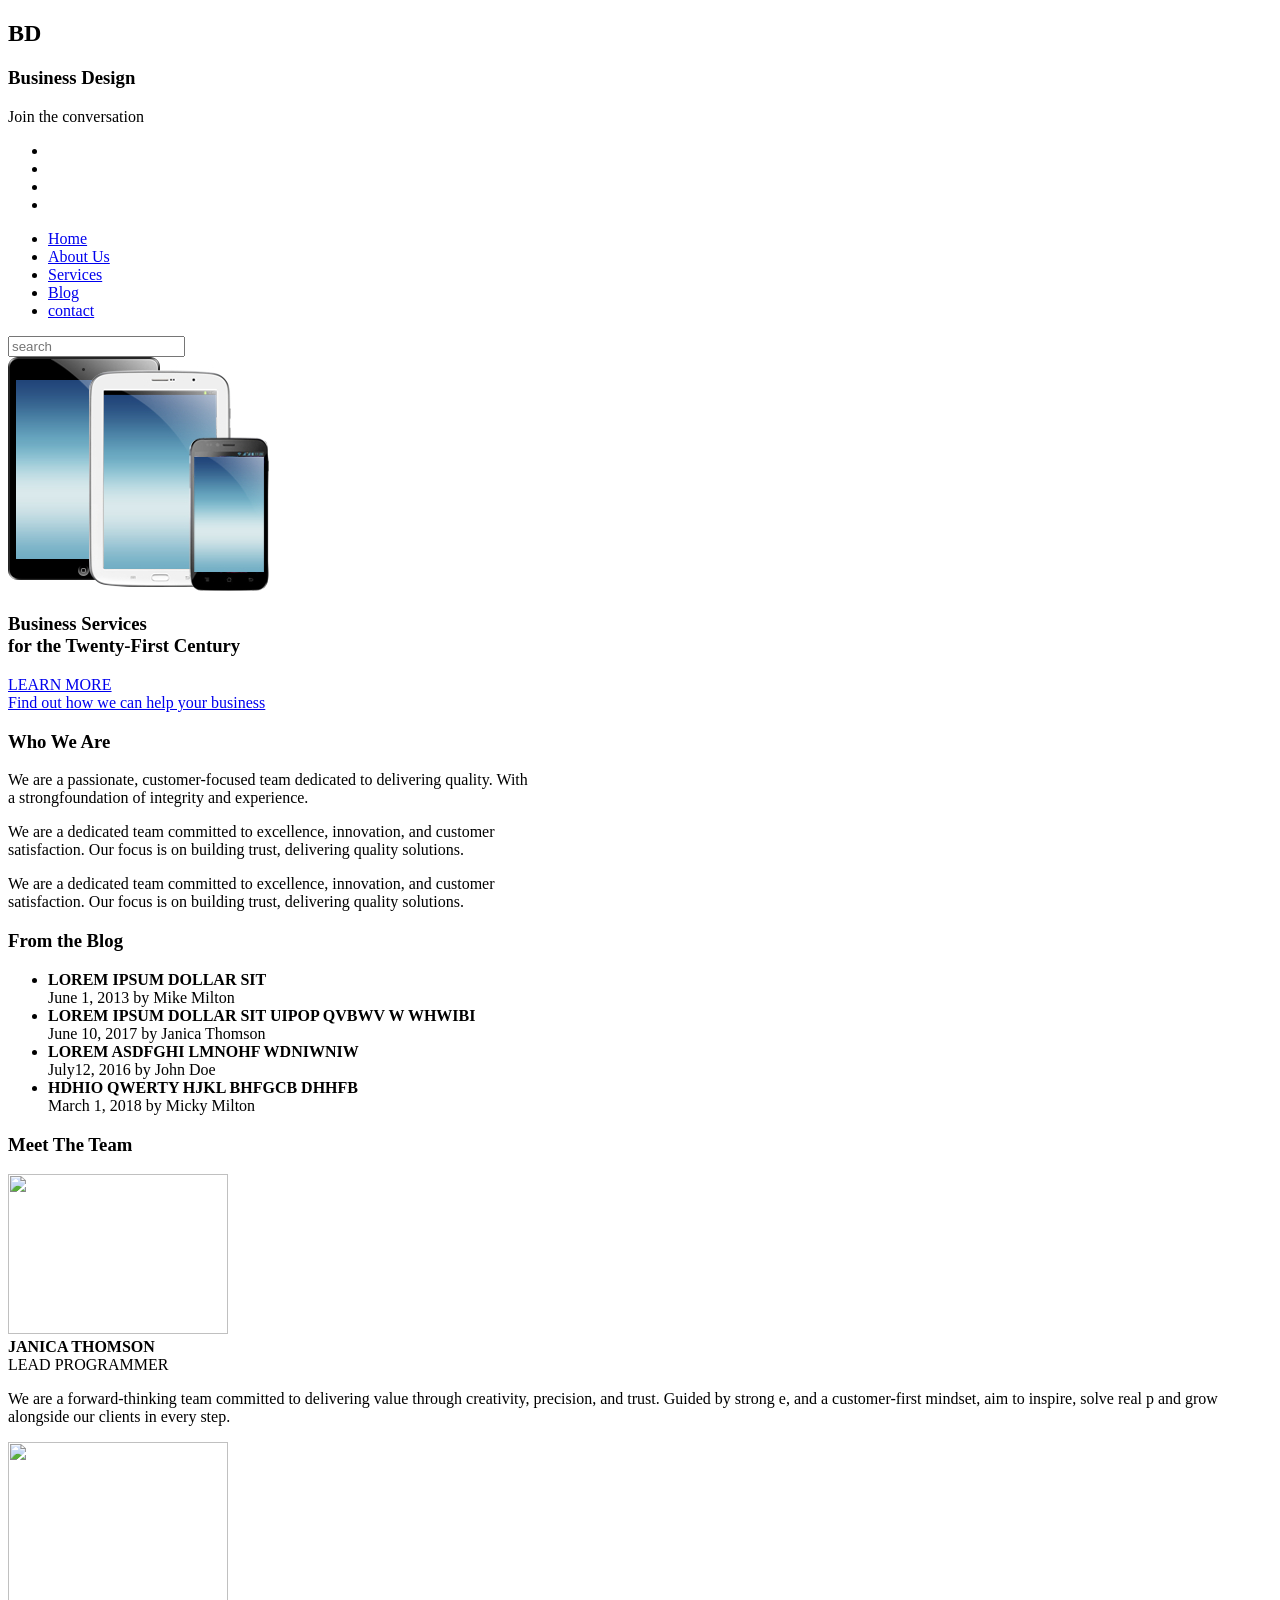
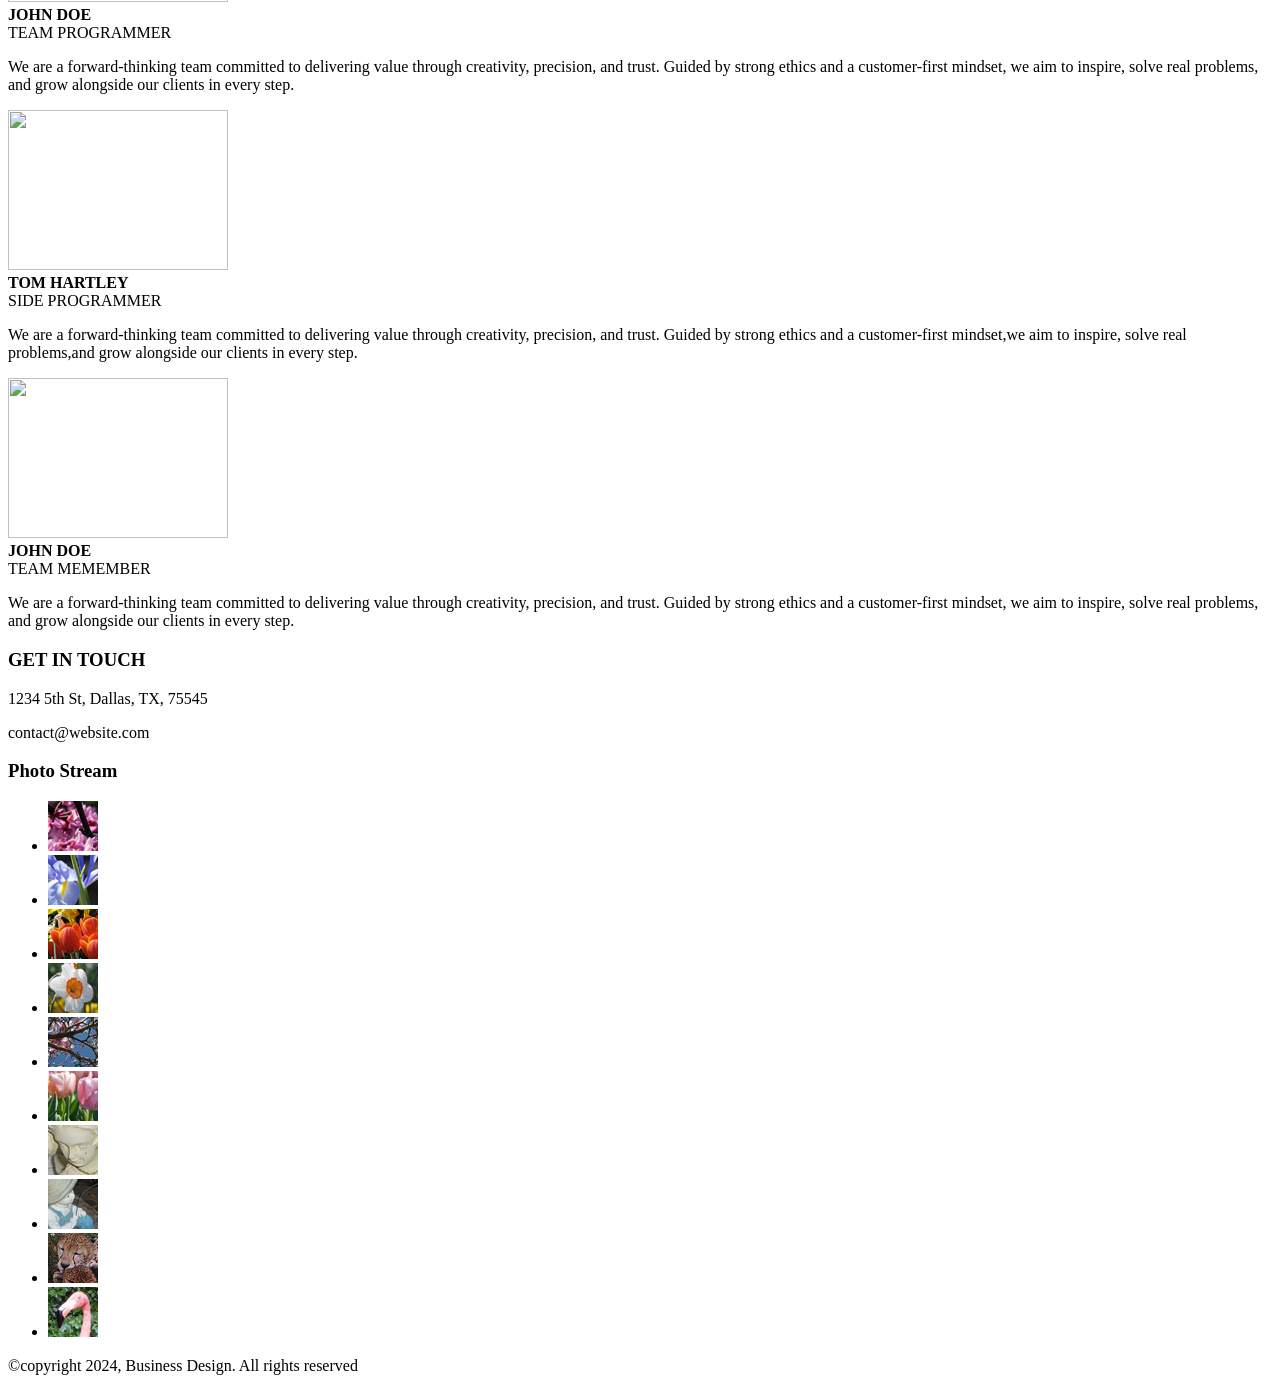
==== index.html @ 1063333d "Add files via upload" ====
<!DOCTYPE html>
<html>

<head>
    <link href="http://netdna.bootstrapcdn.com/font-awesome/3.2.1/css/font-awesome.css" rel="stylesheet">
    <link href="css/normalize.css" rel="stylesheet">
    <link href="E:\CORPARATE DESIGN VIDEO\PAGE 1/main.css" rel="stylesheet">

    <title>Business Design</title>
</head>

<body>

    <div class="container">

        <header>
            <div class="logo">
                <h2>BD</h2>
                <h3>Business Design</h3>
            </div><!--end of the logo-->

            <div class="social">
                <p> Join the conversation</p>
                <ul>
                    <li><a href="#"><i class="icon-facebook-sign"></i></a></li>
                    <li><a href="#"><i class="icon-twitter-sign"></i></a></li>
                    <li><a href="#"><i class="icon-google-plus-sign"></i></a></li>
                    <li><a href="#"><i class="icon-youtube-sign"></i></a></li>
                </ul>
            </div><!-- end of social-->

            <nav>
                <ul class="main-nav">
                    <li><a href="#"><i class="icon-home"></i>Home</a></li>
                    <li><a href="#"><i class="icon-group"></i> About Us</a></li>
                    <li><a href="#"><i class="icon-wrench"></i> Services</a></li>
                    <li><a href="#"><i class="icon-pencil"></i> Blog</a></li>
                    <li><a href="#"><i class="icon-envelope"></i> contact</a></li>
                </ul>

                <form>

                    <span class="search"> <input type="text" placeholder="search"> <a href="#"><i
                                class="icon-search"></i></a></span>
                </form>
            </nav>
        </header>

        <div class="slider">
            <a class="slider-prev" href="#"><i class="icon-chevron-sign-left"></i></a>
            <a class="slider-next" href="#"><i class="icon-chevron-sign-right"></i></a>
            <div class="slide">
                <img class="slide-image" src="mobile devices.jpg">
                <div class="slide-content">
                    <h3 class="slider-title">Business Services<br><span>for the Twenty-First Century</span></h3>
                    <a class="slider-button" href="#">LEARN MORE <i class="icon-double-angle-right"></i><br>
                        <span>Find out how we can help your business</span>
                    </a>
                </div><!--end of slide content-->
            </div><!--end of the slide -->
        </div><!--end of slider-->

        <div class="row">
            <div class="column-two-thirds">
                <h3>Who We Are</h3>
                <p>
                    We are a passionate, customer-focused team dedicated to delivering quality.
                    With<br> a strongfoundation of integrity and experience.</p>
                </p>

                <p>
                    We are a dedicated team committed to excellence, innovation, and customer<br>
                    satisfaction. Our focus is on building trust, delivering quality solutions.


                </p>

                <p>
                    We are a dedicated team committed to excellence, innovation, and customer<br>satisfaction. Our focus
                    is on building trust, delivering quality solutions.
                </p>
            </div><!--end of column two third -->

            <div class="column-one-third">
                <h3>From the Blog</h3>
                <ul class="icons-ul">
                    <li><i class="icon-li icon-pencil"></i>
                        <strong> LOREM IPSUM DOLLAR SIT </strong><br>
                        June 1, 2013 by Mike Milton
                    </li>
                    <li><i class="icon-li icon-pencil"></i>
                        <strong> LOREM IPSUM DOLLAR SIT UIPOP QVBWV W WHWIBI </strong><br>
                        June 10, 2017 by Janica Thomson
                    </li>
                    <li><i class="icon-li icon-pencil"></i>
                        <strong> LOREM ASDFGHI LMNOHF WDNIWNIW </strong><br>
                        July12, 2016 by John Doe
                    </li>
                    <li><i class="icon-li icon-pencil"></i>
                        <strong> HDHIO QWERTY HJKL BHFGCB DHHFB </strong><br>
                        March 1, 2018 by Micky Milton
                    </li>
                </ul>
            </div><!--end of column one third-->
        </div><!--end of row -->

        <h3 class="clear meet-the-team">Meet The Team</h3>
        <div class="row">
            <div class="column-one-fourth">
                <div class="image-container">
                    <img src="http://placehold.it/220*160" width="220" height="160">
                    <div class="image-caption">
                        <strong>JANICA THOMSON</strong><br>
                        LEAD PROGRAMMER
                    </div>
                </div><!--END OF A IAMGE CONTAINER-->
                <p>
                    We are a forward-thinking team
                    committed to delivering value
                    through creativity, precision,
                    and trust. Guided by strong e,
                    and a customer-first mindset,
                    aim to inspire, solve real p
                    and grow alongside our clients in every step.
                </p>
            </div><!--end of column one fourth-->

            <div class="column-one-fourth">
                <div class="image-container">
                    <img src="http://placehold.it/220*160" width="220" height="160">
                    <div class="image-caption">
                        <strong>JOHN DOE</strong><br>
                        TEAM PROGRAMMER
                    </div>
                </div><!--END OF A IAMGE CONTAINER-->
                <p>
                    We are a forward-thinking team
                    committed to delivering value through
                    creativity, precision, and trust. Guided
                    by strong ethics and a customer-first
                    mindset, we aim to inspire, solve real
                    problems, and grow alongside our
                    clients in every step.
                </p>
            </div><!--end of column one fourth-->

            <div class="column-one-fourth">
                <div class="image-container">
                    <img src="http://placeholder.it/220*160" width="220" height="160">
                    <div class="image-caption">
                        <strong>TOM HARTLEY</strong><br>
                        SIDE PROGRAMMER
                    </div>
                </div><!--END OF A IAMGE CONTAINER-->
                <p>
                    We are a forward-thinking team committed
                    to delivering value through creativity,
                    precision, and trust. Guided by strong
                    ethics and a customer-first mindset,we
                    aim to inspire, solve real problems,and
                    grow alongside our clients in every step.
                </p>
            </div><!--end of column one fourth-->

            <div class="column-one-fourth">
                <div class="image-container">
                    <img src="http://placehold.it/220x160" width="220" height="160">
                    <div class="image-caption">
                        <strong>JOHN DOE</strong><br>
                        TEAM MEMEMBER
                    </div>
                </div><!--END OF A IAMGE CONTAINER-->
                <p>
                    We are a forward-thinking team committed to
                    delivering value through creativity, precision,
                    and trust. Guided by strong ethics and a
                    customer-first mindset, we aim to inspire,
                    solve real problems, and grow alongside our
                    clients in every step.

                </p>
            </div><!--end of column one fourth-->
        </div><!--end of row-->

    </div><!--end of .container-->

    <footer class="clear clearfix"> <!--clearfix problem--->
        <div class="footer-row">
            <div class="column-one-third">
                <h3>GET IN TOUCH</h3>
                <p><i class="icon-map-marker"></i> 1234 5th St, Dallas, TX, 75545</p>
                <p><i class="icon-envelope"></i> contact@website.com</p>
            </div><!--end of column one third-->

            <div class="column-two-thirds">
                <h3>Photo Stream</h3>
                <ul class="thumbnails">
                    <li><a href="#"><img src="im1.jpg" alt="picture1" width="50" height="50"></a></li>
                    <li><a href="#"><img src="im2.jpg" alt="picture2" width="50" height="50"></a></li>
                    <li><a href="#"><img src="im3.jpg" alt="picture3" width="50" height="50"></a></li>
                    <li><a href="#"><img src="im4.jpg" alt="picture4" width="50" height="50"></a></li>
                    <li><a href="#"><img src="im5.jpg" alt="picture5" width="50" height="50"></a></li>
                    <li><a href="#"><img src="im6.jpg" alt="picture6" width="50" height="50"></a></li>
                    <li><a href="#"><img src="im7.jpg" alt="picture7" width="50" height="50"></a></li>
                    <li><a href="#"><img src="im8.jpg" alt="picture8" width="50" height="50"></a></li>
                    <li><a href="#"><img src="im9.jpg" alt="picture9" width="50" height="50"></a></li>
                    <li><a href="#"><img src="im10.jpg" alt="picture10" width="50" height="50"></a></li>
                </ul>
            </div><!--end of column two third-->
        </div><!--end of footer-->
        <div class="copyright clear">&copy;copyright 2024, Business Design. All rights reserved</div>
    </footer>
</body>

</html>
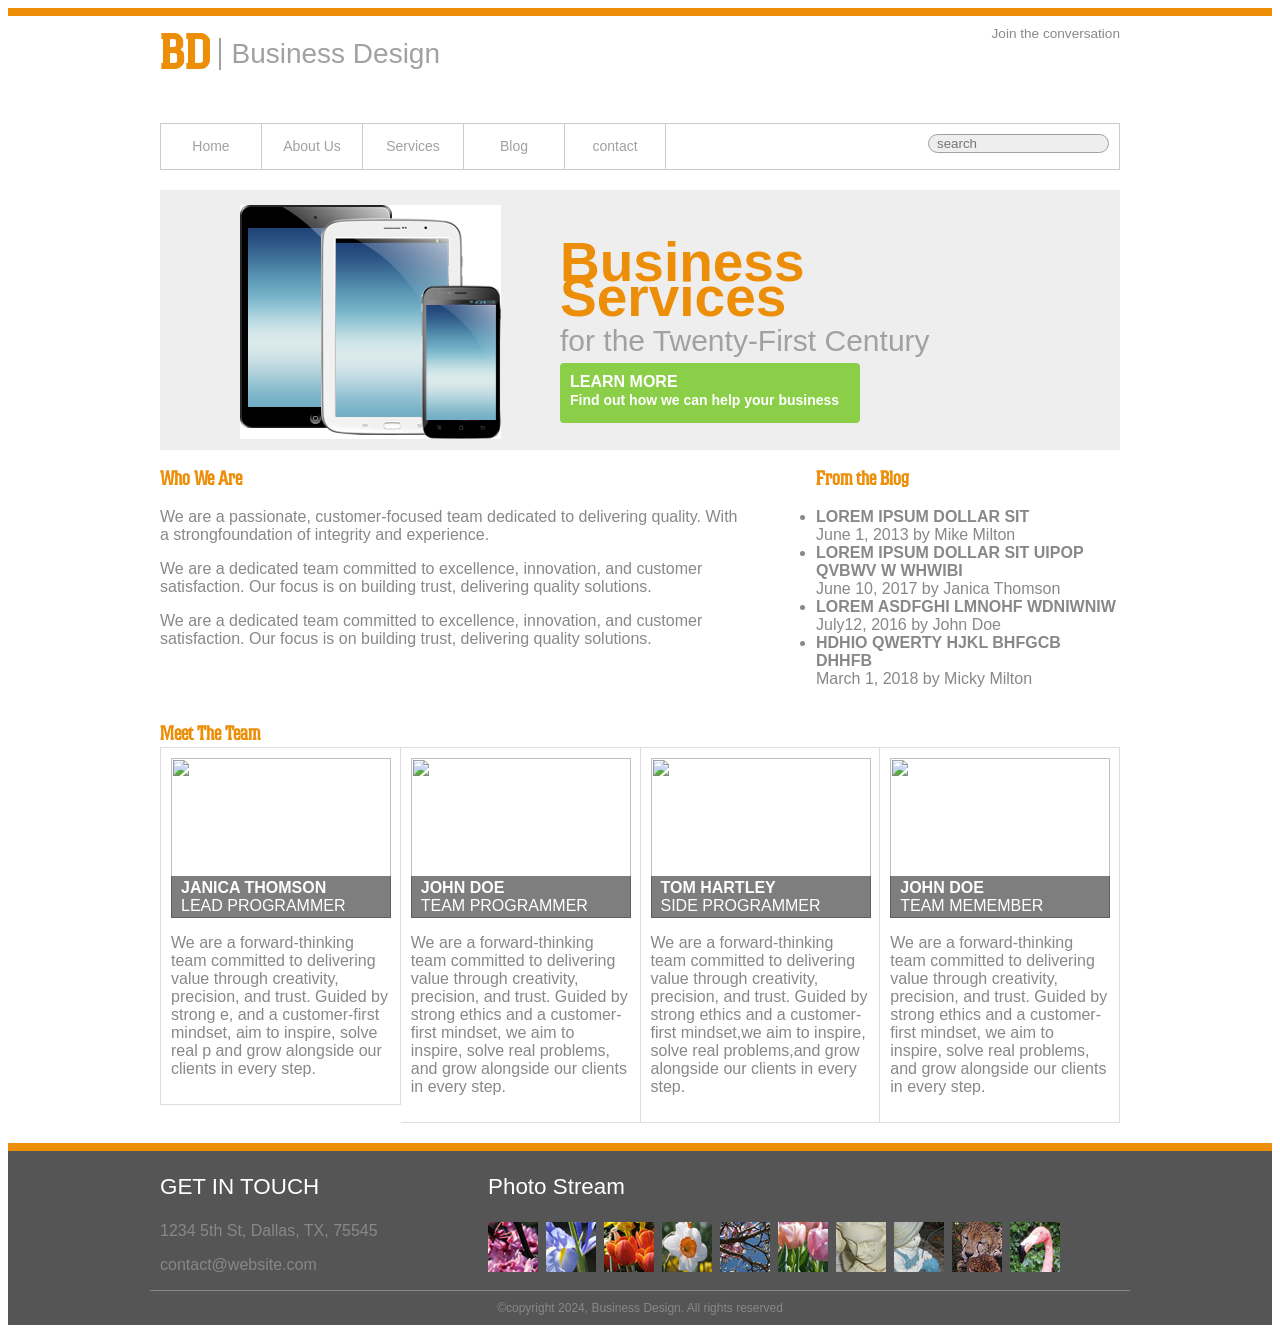
==== commit 3478cec4: "Update index.html" ====
--- a/index.html
+++ b/index.html
@@ -4,7 +4,7 @@
 <head>
     <link href="http://netdna.bootstrapcdn.com/font-awesome/3.2.1/css/font-awesome.css" rel="stylesheet">
     <link href="css/normalize.css" rel="stylesheet">
-    <link href="E:\CORPARATE DESIGN VIDEO\PAGE 1/main.css" rel="stylesheet">
+    <link href="main.css" rel="stylesheet">
 
     <title>Business Design</title>
 </head>
@@ -212,4 +212,5 @@
     </footer>
 </body>
 
-</html>+
+</html>
--- a/main.css
+++ b/main.css
@@ -0,0 +1,345 @@
+@font-face {
+    font-family: 'colossaliss';
+    src: url('Colossalis Regular.otf');
+}
+
+body {
+    border-top: 8px solid #ec8e08;
+    color: #888;
+    font-family: "Trebuchet MS", Tahoma, Arial, sans-serif;
+}
+
+.container {
+    margin: 0 auto;
+    width: 960px;
+}
+
+h1, h2, h3, h4, h5, h6 {
+    color: #ec8e08;
+    font-family: 'colossaliss', Impact, sans-serif;
+}
+
+.clear {
+    clear: both;
+}
+
+.icons-ul {
+    padding-left: 0;
+}
+
+/************** LOGO *********/
+.logo {
+    float: left;
+    max-width: 50%;
+}
+
+.logo h2 {
+    display: inline-block;
+    font-size: 3em;
+    margin-top: 0;
+    padding-right: 5px;
+}
+
+.logo h3 {
+    border-left: 2px solid #a1a1a1;
+    display: inline-block;
+    color: #a1a1a1;
+    font: 1.75em "Trebuchet MS", Tahoma, Arial, sans-serif;
+    padding-left: 10px;
+    position: relative;
+    top: -0.2em;
+}
+
+/******** SOCIAL MEDIA *********/
+.social {
+    float: right;
+    text-align: right;
+}
+
+.social ul {
+    list-style-type: none;
+    padding-left: 0;
+    margin-top: 0;
+}
+
+.social ul li {
+    display: inline-block;
+}
+
+.social p {
+    font-size: 0.85em;
+    margin: 10px 0 2px 0;
+}
+
+.social a i {
+    color: #a1a1a1;
+    font-size: 2.5em;
+    text-decoration: none;
+    transition: color 0.5s;
+}
+
+.social a:hover i.icon-facebook-sign {
+    color: #385998;
+}
+
+.social a:hover i.icon-twitter-sign {
+    color: #4099ff;
+}
+
+.social a:hover i.icon-google-plus-sign {
+    color: #d34836;
+}
+
+.social a:hover i.icon-youtube-sign {
+    color: #ff3333;
+}
+
+/************* NAVIGATION **********/
+nav {
+    border: 1px solid #ccc;
+    clear: both;
+    width: 958px;
+    height: 45px;
+}
+
+.main-nav {
+    float: left;
+    padding: 0;
+    margin: 0;
+    list-style-type: none;
+}
+
+.main-nav li {
+    border-right: 1px solid #ccc;
+    float: left;
+    position: relative;
+    width: 100px;
+    height: 45px;
+}
+
+.main-nav li a {
+    color: #a1a1a1;
+    font-size: 14px;
+    padding-top: 14px;
+    text-decoration: none;
+    text-align: center;
+    position: absolute;
+    width: 100px;
+    height: 31px;
+    transition: background-color 0.5s;
+}
+
+.main-nav li a:hover {
+    background-color: #eee;
+}
+
+.search {
+    color: #a1a1a1;
+    float: right;
+    margin: 10px 10px 0 0;
+}
+
+.search input {
+    border: 1px solid #a1a1a1;
+    background-color: #eee;
+    border-radius: 30px;
+    padding-left: 8px;
+}
+
+.search a {
+    color: #a1a1a1;
+    text-decoration: none;
+}
+
+/************* content slider **********/
+.slider {
+    background: #eee url('im.jpg') no-repeat;
+    width: 960px;
+    height: 260px;
+    margin-top: 20px;
+    position: relative;
+}
+
+.slider-prev, .slider-next {
+    color: #444;
+    font-size: 30px;
+    text-decoration: none;
+    opacity: 0.5;
+    position: absolute;
+    top: 115px;
+    transition: opacity 0.5s;
+}
+
+.slider-prev:hover, .slider-next:hover {
+    opacity: 1;
+}
+
+.slider-prev {
+    left: 10px;
+}
+
+.slider-next {
+    right: 10px;
+}
+
+.slide-image {
+    position: absolute;
+    top: 15px;
+    left: 80px;
+}
+
+.slide-content {
+    width: 50%;
+    position: absolute;
+    right: 80px;
+}
+
+.slider-title {
+    font: 55px "Trebuchet MS", Tahoma, Arial, sans-serif;
+    font-weight: bold;
+    line-height: 35px;
+    margin-bottom: 5px;
+}
+
+.slider-title span {
+    color: #a1a1a1;
+    font-size: 30px;
+    font-weight: normal;
+}
+
+.slider-button {
+    background-color: #8bcf48;
+    border-radius: 4px;
+    color: #fff;
+    display: inline-block;
+    font-weight: bold;
+    font-size: 16px;
+    padding: 10px;
+    text-decoration: none;
+    width: 280px;
+    height: 40px;
+    transition: background-color 0.5s;
+}
+
+.slider-button span {
+    font-size: 14px;
+}
+
+.slider-button:hover {
+    background-color: #9cdf59;
+}
+
+/*********** 3 column setup *********/
+.column-one-third, .column-two-thirds {
+    margin-right: 24px;
+    padding: 0;
+    float: left;
+}
+
+.column-one-third:last-child, .column-two-thirds:last-child {
+    margin-right: 0;
+}
+
+.column-one-third {
+    width: 304px;
+}
+
+.column-two-thirds {
+    width: 632px;
+}
+
+/************* 4 column setup ********/
+.column-one-fourth {
+    border: 1px solid #ddd;
+    border-left: none;
+    padding: 10px;
+    width: 218.75px;
+    float: left;
+}
+
+.column-one-fourth:first-child {
+    border-left: 1px solid #ddd;
+}
+
+/********** meet the team *********/
+.meet-the-team {
+    padding-top: 20px;
+    margin-bottom: 2px;
+}
+
+.image-container {
+    position: relative;
+    height: 160px;
+}
+
+.image-caption {
+    background-color: #000;
+    color: #fff;
+    opacity: 0.5;
+    padding: 3px 10px;
+    width: 200px;
+    position: absolute;
+    bottom: 0;
+}
+
+/****** footer ********/
+footer {
+    background-color: #555;
+    border-top: 8px solid #ec8e08;
+    margin-top: 20px;
+    width: 100%;
+    
+}
+.footer-row{
+    width: 960px;
+    margin: 0 auto;
+}
+
+footer h3{
+    color: #fff;
+    font: 1.4em "Trebuchet MS", Tahoma, Arial, sans-serif;
+}
+
+.copyright {
+    border-top: 1px solid #888;
+    font-size: 12px; 
+    text-align: center;
+    width: 960px;
+    margin: 0 auto;
+    padding: 10px;
+}
+
+.thumbnails {
+    list-style-type: none;
+    margin: 0;
+    padding: 0;
+}
+
+.thumbnails li {
+    float: left;
+    margin-right:8px;
+}
+
+
+
+/********** clearfix ********/
+.clearfix:after {
+    content: ".";
+    display: block;
+    clear: both;
+    visibility: hidden;
+    line-height: 0;
+    height: 0;
+}
+
+.clearfix {
+    display: inline-block;
+}
+
+html[xmlns] .clearfix {
+    display: block;
+}
+
+* html .clearfix {
+    height: 1%;
+}
